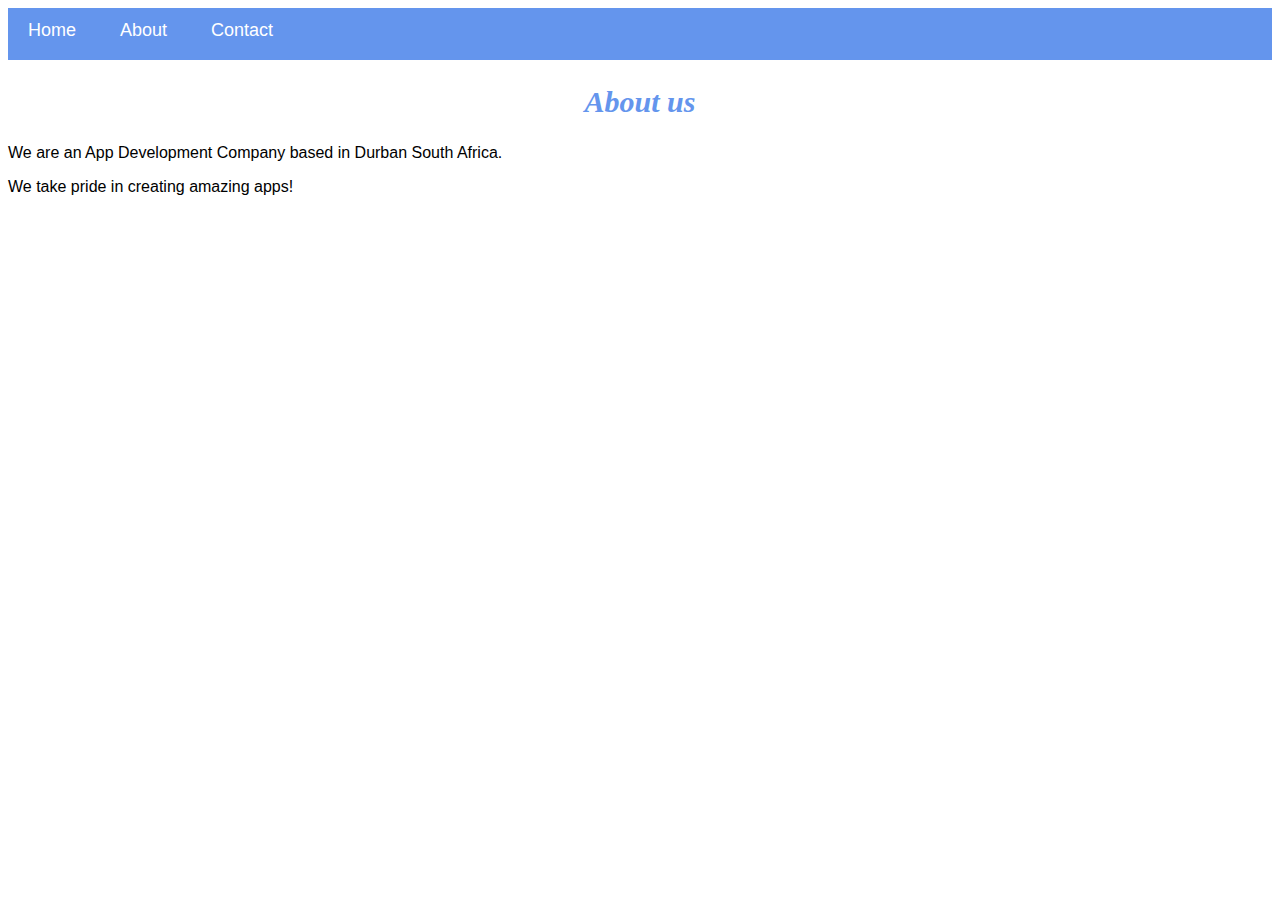
==== about.html @ 54a0d769 "Added project files" ====
<!DOCTYPE html>
<html>
    <head>
        <link rel="stylesheet" href="style.css">
    </head>
    <body>
        <div id="menu">
            <a href="index.html">Home</a>
            <a href="about.html">About</a>
            <a href="contact.html">Contact</a>
        </div>
        <h2>About us</h2>
        <p>We are an App Development Company based in Durban South Africa.</p>
        <p>We take pride in creating amazing apps!</p> 
    </body>
</html>
---- style.css ----
.gallery img{
        width: 100%;
 }

h2{
    font-family: Impact, fantasy;
    text-align: center;
    font-size: 30px;
    color: cornflowerblue;
    font-style: italic;
}

h4{
    font-family: Impact, fantasy; 
    font-size: 20px;
    font-style: italic;
    color: cornflowerblue
}

p{
    font-family: Helvetica, sans-serif;
}

#menu{
      width:100%;
      height:40px;
      background-color: cornflowerblue;
      padding-top: 12px;
}

#menu a{
      color:#ffffff;
      font-family: Helvetica, sans-serif;
      font-size: 18px;
      text-decoration:none;
      font-weight: 800px;
      
      padding-left: 20px;
      padding-right: 20px;
}

#menu a:hover{
       color: #5077bd;
}
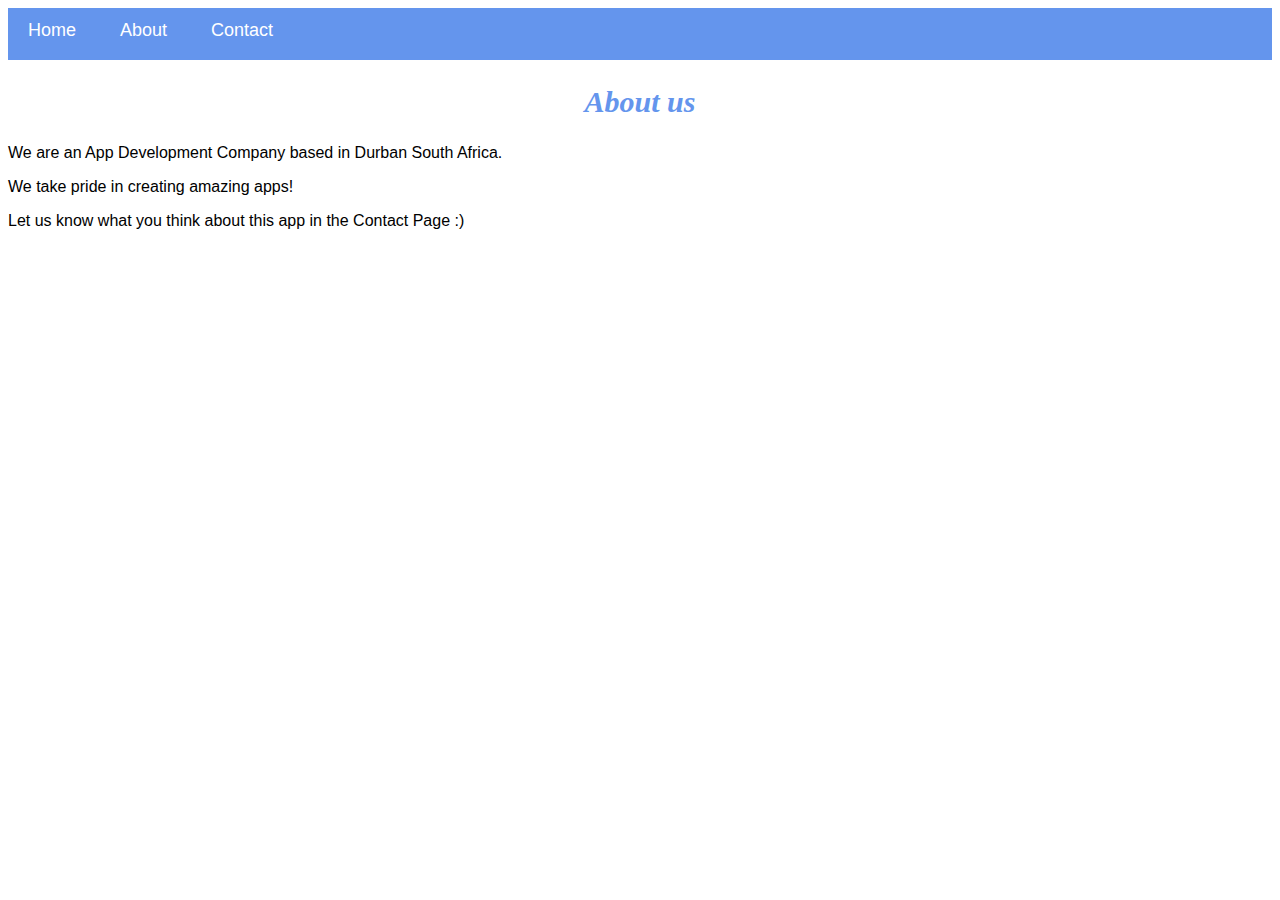
==== commit f2c48f4d: "Added some text" ====
--- a/about.html
+++ b/about.html
@@ -12,5 +12,6 @@
         <h2>About us</h2>
         <p>We are an App Development Company based in Durban South Africa.</p>
         <p>We take pride in creating amazing apps!</p> 
+        <p>Let us know what you think about this app in the Contact Page :)</p>
     </body>
 </html>